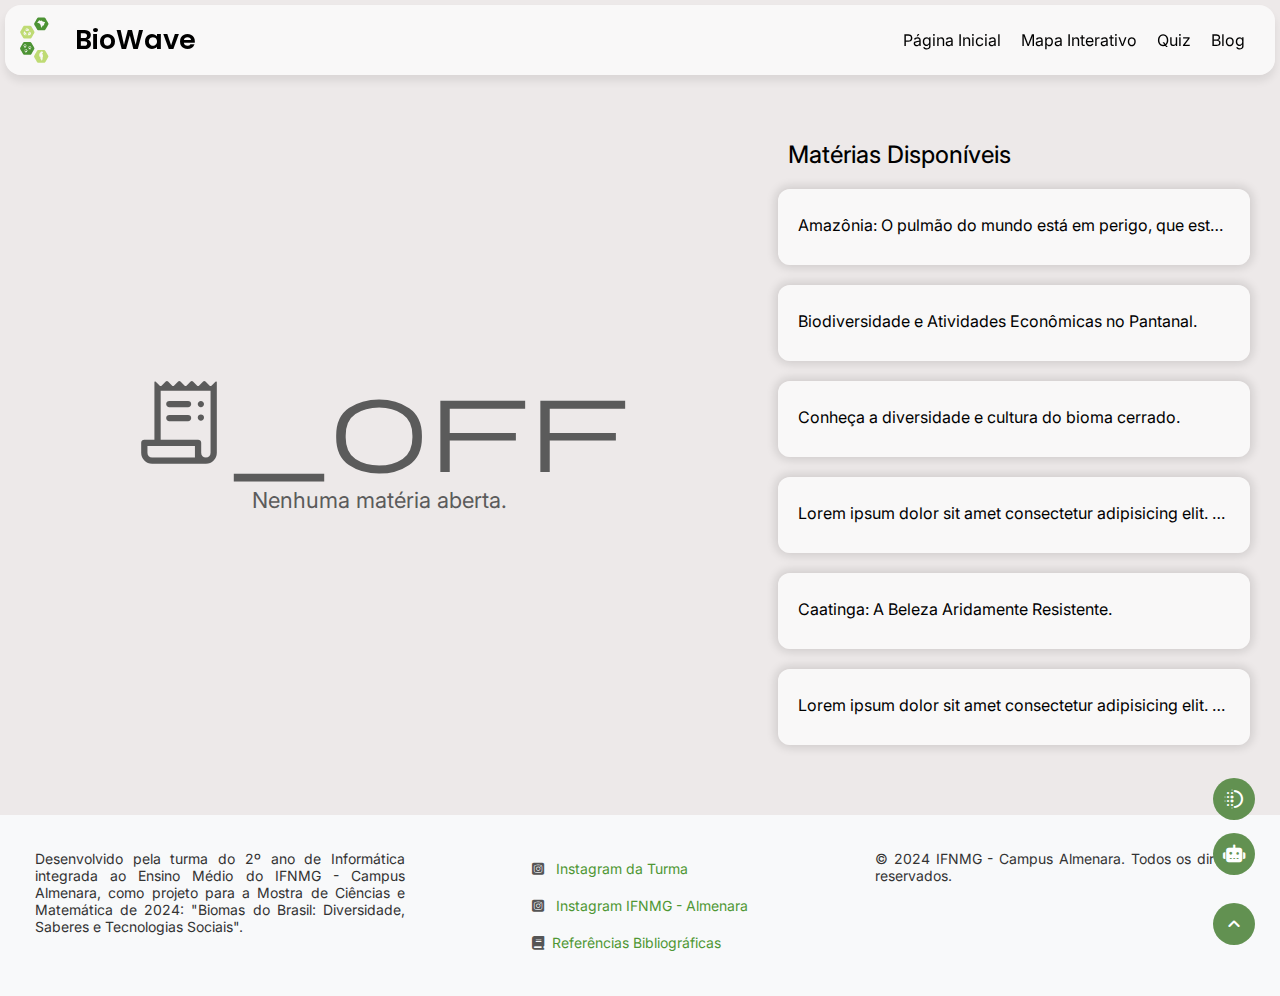
==== blog/index.html @ 3b33828f "correção de nome, título chatbot" ====
<!DOCTYPE html>
<html lang="pt-Br">
  <head>
    <meta charset="UTF-8" />
    <meta name="viewport" content="width=device-width, initial-scale=1.0" />
    <title>Blog</title>
    <link rel="stylesheet" href="../source/css/global.css" />
    <link rel="stylesheet" href="source/blog.css">
    <link rel="icon" href="../favicon.png" type="image/png" />
  </head>
  <body>
    <!-- Começo dos elementos do Header -->
    <header>
      <div class="partesHeader">
        <img class="logo" alt="Logo do site" src="../img/logo.svg" />
        <h1 class="title">BioWave</h1>
      </div>
      <div class="partesHeader headerDireita">
        <a class="buttonHeader" href="../">Página Inicial</a>
        <a class="buttonHeader" href="../mapa-interativo/">Mapa Interativo</a>
        <a class="buttonHeader" href="../quiz/">Quiz</a>
        <a class="buttonHeader" href="../blog/">Blog</a>

        <button id="buttonMenu" class="buttonMenu" onclick="dropdown()">
          <i class="fa-solid fa-bars"></i>
        </button>
      </div>
    </header>
    <div id="menuHeader" class="menuHeader">
      <div class="menuConteudo">
        <a href="../">Página Inicial</a>
        <a href="../mapa-interativo/">Mapa Interativo</a>
        <a href="../quiz/">Quiz</a>
        <a href="../blog/">Blog</a>
      </div>
    </div>
    <!-- Fim dos elementos do Header -->

    <!-- Começo do modal -->
    <div class="modal" id="modalExpandir" style="display: none">
      <div class="conteudoModal">
        <button class="close buttonStyle" onclick="fecharModal(this)">
          <i class="fa-solid fa-xmark"></i>
        </button>
        <h1 id="title"></h1>
        <p class="text"></p>
      </div>
    </div>
    <!-- Fim do modal -->

    <!-- Começo chatbot -->
    <button class="btChatbot" onclick="abrirChatbot()" title="Abrir/Fechar ChatBot">
      <i class="fa-solid fa-robot"></i>
    </button>
    <div class="chatbot hide" id="chatbot">
      <div class="topoChat">
        <button class="expandirChat" onclick="expandirChat(this)">
          <i class="fa-solid fa-up-right-and-down-left-from-center"></i>
        </button>
        <h2>ChatBot</h2>
      </div>

      <button class="close buttonStyle" onclick="fecharChatBot()">
        <i class="fa-solid fa-xmark"></i>
      </button>
      <div class="caixaMensagensChatbot"></div>

      <div class="inputMensagem">
        <input
          type="text"
          id="inputText"
          placeholder="Escreva sua mensagem..."
        />
        <button class="enviarMensagem">
          <i class="fa-solid fa-paper-plane"></i>
        </button>
      </div>
    </div>
    <!-- Fim chatbot -->

    <!-- Blur switch -->
    <button class="blurSwitch" id="blurSwitch" onclick="blurSwitch()" title="Ativar/Desativar Blur">
      <span class="material-symbols-rounded">
        deblur
      </span>
    </button>
    <!-- Fim blur switch -->

    <!-- Voltar ao topo -->
    <button class="voltarTopo" id="voltarTopo" onclick="voltarTopo()" title="Voltar ao Topo">
      <span class="material-symbols-rounded">
      keyboard_arrow_up
      </span>
    </button>
    <!-- Fim voltar ao topo -->

    <div id="materiaNaoAberta">
      <span class="material-symbols-rounded">receipt_long_off</span>
      Nenhuma matéria aberta.
    </div>

    <div class="materia" id="materia">

      <button class="close buttonStyle" id="materiabtn" onclick="fecharMateria()">
        <i class="fa-solid fa-xmark"></i>
      </button>

      <div class="tituloMateria"></div>
      <img src="" alt="" class="imgMateria">
      <div class="descricaoImagemMateria"></div>
      <div class="conteudoMateria">
      </div>
      <div class="creditosAutorMateria">
        <img src="" alt="" class="imgAutor">
        <div class="info">
          <div class="nome"></div>
          <div class="minibio"></div>
        </div>
      </div>
    </div>

    <div class="todasAsMaterias">

      <h2 class="titulo">Matérias Disponíveis</h2>

      <div class="itemMateria" onclick="carregarMateria(this)" code="1">
        <p class="titulo">Amazônia: O pulmão do mundo está em perigo, que está em jogo?</p>
      </div>

      <div class="itemMateria" onclick="carregarMateria(this)" code="2">
        <p class="titulo">Biodiversidade e Atividades Econômicas no Pantanal.</p>
      </div>

      <div class="itemMateria" onclick="carregarMateria(this)" code="3">
        <p class="titulo">Conheça a diversidade e cultura do bioma cerrado.</p>
      </div>

      <div class="itemMateria" onclick="carregarMateria(this)" code="4">
        <p class="titulo">Lorem ipsum dolor sit amet consectetur adipisicing elit. Corporis neque laboriosam libero incidunt.</p>
      </div>

      <div class="itemMateria" onclick="carregarMateria(this)" code="5">
        <p class="titulo">Caatinga: A Beleza Aridamente Resistente.</p>
      </div>

      <div class="itemMateria" onclick="carregarMateria(this)" code="6">
        <p class="titulo">Lorem ipsum dolor sit amet consectetur adipisicing elit. Corporis neque laboriosam libero incidunt.</p>
      </div>
    </div>
    
    <!-- Começo footer -->
    <footer>
      <div class="blocoFooter">
        <p>
          Desenvolvido pela turma do 2º ano de Informática integrada ao Ensino
          Médio do IFNMG - Campus Almenara, como projeto para a Mostra de
          Ciências e Matemática de 2024: "Biomas do Brasil: Diversidade, Saberes
          e Tecnologias Sociais".
        </p>
      </div>
      <div class="blocoFooter">
        <div class="redesSociais">
          <span class="itemFooter"
            ><i class="fa-brands fa-square-instagram"></i>
            <a
              href="https://www.instagram.com/info0123_?igsh=MXBubXM1MjBkZDllaw=="
              >Instagram da Turma</a
            ></span
          >
          <span
            ><i class="fa-brands fa-square-instagram"></i>
            <a href="https://www.instagram.com/almenara_ifnmg/"
              >Instagram IFNMG - Almenara</a
            ></span
          >
          <span
            ><i class="fa-solid fa-book"></i
            ><a href="/referencias/">Referências Bibliográficas</a></span
          >
        </div>
      </div>
      <div class="blocoFooter">
        <p>
          &copy; 2024 IFNMG - Campus Almenara. Todos os direitos reservados.
        </p>
      </div>
    </footer>
    <!-- Fim footer -->
    </div>
  </body>
</html>
<script src="source/blog.js"></script>
<script src="../source/global.js"></script>
---- source/css/global.css ----
@import url("quiz.css");
@import url("https://fonts.googleapis.com/css2?family=Inter:wght@100;200;300;400;500;600;700;800;900&family=Poppins:wght@100;200;300;400;500;600;700;800;900&display=swap");
@import url("https://fonts.googleapis.com/css2?family=Noto+Serif:ital,wght@0,100..900;1,100..900&display=swap");
@import url("https://cdnjs.cloudflare.com/ajax/libs/font-awesome/6.6.0/css/all.min.css");
@import url("https://fonts.googleapis.com/css2?family=Material+Symbols+Rounded:opsz,wght,FILL,GRAD@24,400,1,0");
@import url("https://fonts.googleapis.com/css2?family=Gotu&display=swap");

:root {
  --cor-background: #ede9e9;
  --cor-header: #ffffffad;
  --cor-box-background: #ffffffad;
  --cor-fundo-elementos: #bcbcbca9;
  --cor-texto: #000000;
}

body {
  font-family: "Inter", sans-serif;
  margin: 0;
  background-color: var(--cor-background);
}

header {
  border-radius: 16px;
  margin: 5px;
  display: flex;
  align-items: center;
  background-color: var(--cor-header);
  justify-content: space-between;
  height: 70px;
  z-index: 5;
  backdrop-filter: blur(15px);
  box-shadow: 0px 6px 8px 0px #00000015;
  position: fixed;
  top: 0;
  width: calc(100% - 10px);
}

header .title {
  font-weight: 600;
  font-family: "Poppins", sans-serif;
}

.partesHeader {
  height: 100%;
  display: flex;
  align-items: center;
}

header .title {
  user-select: none;
  font-size: 27px;
}

header .buttonHeader {
  text-decoration: none;
  position: relative;
  background-color: #00000000;
  color: #000;
  border: none;
  cursor: pointer;
  font-size: 16px;
  margin-left: 20px;
}

header .buttonHeader::after {
  transform: translateX(-50%) translateY(5px);
  content: "";
  position: absolute;
  background-color: #326f34;
  width: 0;
  height: 1px;
  bottom: 0;
  left: 50%;
  transition: width 0.3s ease-out;
}

.buttonMenu {
  cursor: pointer;
  display: none;
  background-color: #00000000;
  font-size: 26px;
  border: none;
  color: #000;
}

.menuHeader {
  z-index: 2;
  pointer-events: none;
  opacity: 0;
  transform: translateY(-10px);
  backdrop-filter: blur(15px);
  padding: 10px;
  padding-bottom: 0px;
  border-radius: 12px;
  position: fixed;
  right: 5px;
  top: 80px;
  background-color: var(--cor-box-background);
  width: 150px;
  height: auto;
  transition: opacity 0.2s ease-out, transform 0.2s ease-out;
}

.menuHeader.show {
  pointer-events: all;
  opacity: 1;
  transform: translateY(0px);
}

.menuConteudo {
  display: flex;
  flex-direction: column;
  justify-content: center;
  align-items: center;
}

.menuConteudo a {
  margin-bottom: 10px;
  border-radius: 8px;
  padding: 10px;
  background-color: #c5c5c565;
  width: calc(100% - 20px);
  text-decoration: none;
  color: #000;
}

.partesHeader .buttonHeader:hover::after {
  width: 100%;
}

.headerDireita {
  margin-right: 30px;
}

.logo {
  margin-left: 5px;
  margin-right: 5px;
  height: calc(100% - 10px);
}

::-webkit-scrollbar {
  width: 12px;
  height: 12px;
}

::-webkit-scrollbar-thumb {
  background-color: #bbbbbb;
  border-radius: 12px;
  border-width: 5px;
  border: 2px solid transparent;
  background-clip: padding-box;
}

::-webkit-scrollbar-thumb:hover {
  background-color: #a6a9aa;
}

::-webkit-scrollbar-thumb:active {
  background-color: #8c8c8c;
}

.butonStyle {
  z-index: 2;
}
.close {
  box-shadow: 0px 0px 8px rgba(0, 0, 0, 0.234);
  position: relative;
  display: flex;
  justify-content: center;
  align-items: center;
  position: absolute;
  cursor: pointer;
  background-color: #d24747;
  color: white;
  width: 28px;
  height: 28px;
  border: 0;
  border-radius: 8px;
  transition: background-color 0.2s ease, transform 0.2s ease-in-out;
}

.modal .close {
  top: -45px;
  right: 5px;
}

.close.hide {
  display: none;
}

.close.close::before {
  box-shadow: 0px 0px 12px rgba(0, 0, 0, 0.151);
  right: -5px;
  font-size: 0px;
  text-overflow: hidden;
  color: #000;
  padding: 10px;
  border-radius: 8px;
  z-index: -1;
  display: flex;
  align-items: center;
  height: 20px;
  background-color: #ffffffc0;
  position: absolute;
  content: "";
  opacity: 0;
  width: 0;
  transition: opacity 0.2s, width 0.2s ease-out, font-size, 0.4s;
}

.modal .close::before {
  content: "Fechar Modal";
}

.chatbot .close::before {
  content: "Fechar ChatBot";
}

.chatbot .close {
  right: 0px;
  top: -40px;
}

.close:hover.close::before {
  font-size: 13px;
  opacity: 1;
  width: calc(100% + 90px);
}

.close:hover {
  background-color: #b34040;
}

.modal {
  display: flex;
  align-items: center;
  justify-content: center;
  width: 100vw;
  height: 100vh;
  background-color: #00000053;
  z-index: 1000;
  position: fixed;
  backdrop-filter: blur(15px);
}

.conteudoModal {
  margin: 10px;
  padding: 0px;
  display: flex;
  align-items: center;
  flex-direction: column;
  justify-content: flex-start;
  position: relative;
  width: 90vw;
  max-width: 1300px;
  height: auto;
  background-color: #ffffffc0;
  border-radius: 14px;
  box-shadow: 0px 8px 8px rgba(0, 0, 0, 0.234);
}

.conteudoModal .text {
  line-height: 30px;
  text-align: justify;
  padding: 25px;
  font-size: 1.1em;
  overflow-y: auto;
  border-radius: 14px;
  width: calc(100% - 100px);
  height: auto;
  background-color: #94949470;
}

.modal #title {
  width: 100%;
  height: 50px;
  font-size: 1.9em;
  text-align: center;
  text-wrap: nowrap;
  text-overflow: ellipsis;
  overflow: hidden;
}

.blurSwitch {
  cursor: pointer;
  font-size: 18px;
  display: flex;
  align-items: center;
  justify-content: center;
  color: white;
  border: none;
  outline: none;
  position: fixed;
  bottom: 80px;
  right: 25px;
  height: 42px;
  width: 42px;
  border-radius: 50%;
  background-color: #629151;
  backdrop-filter: blur(15px);
  z-index: 10;
  transition: box-shadow 0.3s ease, transform 0.2s ease-in-out;
}

.blurSwitch:hover {
  box-shadow: 0px 0px 8px rgba(0, 0, 0, 0.234);
}
.blurSwitch:active {
  transform: scale(0.9);
}

.voltarTopo {
  cursor: pointer;
  font-size: 18px;
  display: flex;
  align-items: center;
  justify-content: center;
  color: white;
  border: none;
  outline: none;
  position: fixed;
  bottom: 135px;
  right: 25px;
  height: 42px;
  width: 42px;
  border-radius: 50%;
  background-color: #629151;
  backdrop-filter: blur(15px);
  z-index: 10;
  transition: box-shadow 0.3s ease, transform 0.2s ease-in-out;
}

.voltarTopo:hover {
  box-shadow: 0px 0px 8px rgba(0, 0, 0, 0.234);
}
.voltarTopo:active {
  transform: scale(0.9);
}

.btChatbot {
  cursor: pointer;
  font-size: 18px;
  display: flex;
  align-items: center;
  justify-content: center;
  color: white;
  border: none;
  outline: none;
  position: fixed;
  bottom: 25px;
  right: 25px;
  height: 42px;
  width: 42px;
  border-radius: 50%;
  background-color: #629151;
  backdrop-filter: blur(15px);
  z-index: 10;
  transition: box-shadow 0.3s ease, transform 0.2s ease-in-out;
}

.btChatbot:hover {
  box-shadow: 0px 0px 8px rgba(0, 0, 0, 0.234);
}
.btChatbot:active {
  transform: scale(0.9);
}

.chatbot {
  display: flex;
  align-items: flex-start;
  justify-content: center;
  z-index: 11;
  position: fixed;
  background-color: var(--cor-box-background);
  border-radius: 14px;
  backdrop-filter: blur(15px);
  height: 400px;
  width: 340px;
  bottom: 90px;
  box-shadow: 0px 8px 8px rgba(0, 0, 0, 0.234);
  right: 25px;
  transform: translateX(0);
  transition: transform 0.3s ease, width 0.35s ease-in-out,
    height 0.35s ease-in-out;
  padding-top: 40px;
}

.chatbot.hide {
  transform: translateX(calc(100% + 40px));
}

.chatbot .inputMensagem {
  width: 100%;
  display: flex;
  justify-content: center;
  align-items: center;
  position: absolute;
  bottom: 0;
  height: 55px;
  border-radius: 0px 0px 14px 14px;
  background-color: #7b7b7b47;
}

.chatbot .inputMensagem #inputText {
  padding-left: 15px;
  border-radius: 30px;
  height: 30px;
  background-color: #ffffff;
  border: none;
  outline: none;
  width: 180px;
  transition: width 0.35s ease-in-out;
}

.chatbot.expandido .inputMensagem #inputText {
  width: 550px;
  max-width: calc(100% - 140px);
}

.chatbot .inputMensagem .enviarMensagem {
  cursor: pointer;
  color: white;
  display: flex;
  justify-content: center;
  align-items: center;
  background-color: #6ea55a;
  margin-left: 10px;
  border: none;
  outline: none;
  height: 32px;
  width: 32px;
  border-radius: 30px;
  transition: background-color 0.2s, transform 0.07s ease-in-out;
}

.chatbot .inputMensagem .enviarMensagem:hover {
  background-color: #629151;
}

.chatbot .inputMensagem .enviarMensagem:active {
  transform: scale(0.9);
}

.chatbot .caixaMensagensChatbot {
  width: calc(100% - 20px);
  height: calc(100% - 75px);
  border-radius: 14px;
  margin-top: 10px;
  background-color: #7b7b7b47;
}

.chatbot.expandido {
  width: 70vw;
  height: 70vh;
}

.topoChat {
  margin-top: 5px;
  width: 100%;
  display: flex;
  align-items: center;
  height: 40px;
  position: absolute;
  justify-content: space-between;
  top: 0;
}

.topoChat h2 {
  user-select: none;
  position: absolute;
  width: 100%;
  text-align: center;
}

.topoChat .expandirChat {
  cursor: pointer;
  z-index: 1;
  height: 25px;
  width: 25px;
  border-radius: 5px;
  background-color: #00000000;
  border: none;
  margin-left: 10px;
  transition: background-color 0.2s ease;
}

.topoChat .expandirChat:hover {
  background-color: #cccccc70;
}

.caixaMensagensChatbot {
  display: flex;
  flex-direction: column;
  overflow-y: scroll;
  gap: 8px;
}

.caixaMensagensChatbot::-webkit-scrollbar {
  width: 10px;
  height: 10px;
}

.caixaMensagensChatbot::-webkit-scrollbar-track {
  background: #ffffff00;
  border-radius: 10px;
}

.message {
  margin: 10px;
  position: relative;
  max-width: 210px;
  padding-left: 8px;
  padding-right: 8px;
  font-size: 13px;
  color: #333;
  box-shadow: 0 1px 3px rgba(0, 0, 0, 0.1);
  word-wrap: break-word;
  transition: max-width 0.35s ease-in-out;
}

.chatbot.expandido .message {
  max-width: calc(100% - 110px);
}

.message.sender {
  border-radius: 14px 4px 14px 14px;
  background: #d1e7dd;
  align-self: flex-end;
}

.message.receiver {
  border-radius: 4px 14px 14px 14px;
  background: #f1f0f0;
  align-self: flex-start;
}

footer {
  margin-top: 50px;
  background-color: #f8f9fa;
  padding: 20px;
  display: grid;
  grid-template-columns: repeat(auto-fit, minmax(200px, 1fr));
  gap: 20px;
}

footer .blocoFooter {
  font-size: 14px;
  padding: 15px;
  text-align: justify;
  display: flex;
  align-items: center;
  flex-direction: column;
}

footer .blocoFooter p {
  margin: 0;
  color: #333;
}

footer .blocoFooter span {
  margin: 10px 0;
}

footer .itemFooter {
  margin-bottom: 10px;
}

footer a {
  color: #4f9734;
  text-decoration: none;
}

footer a:hover {
  text-decoration: underline;
}

footer i {
  margin-right: 8px;
  color: #555;
}

footer .redesSociais {
  display: flex;
  flex-direction: column;
}

@media (min-width: 920px) {
  .conteudoModal .text {
    padding: 20px;
    width: calc(100% - 70px);
  }

  .menuHeader {
    display: none !important;
  }
}

@media (max-width: 920px) {
  .chatbot.expandido {
    width: calc(100vw - 60px);
    height: 70vh;
  }

  .partesHeader .title {
    font-size: 1.4em;
  }

  .modal #title {
    width: 100%;
    height: 50px;
    font-size: 1.5em;
    text-align: center;
    text-wrap: nowrap;
    text-overflow: ellipsis;
    overflow: hidden;
  }

  .buttonMenu {
    display: block;
  }

  .buttonHeader {
    display: none;
  }

  .conteudoModal .text {
    font-size: 1em;
  }
  .conteudoModal {
    border-radius: 0;
    width: 100%;
    height: 100%;
    margin: 0;
  }

  .modal .close {
    top: 20px;
    right: 20px;
  }
}
---- blog/source/blog.css ----
body {
    display: grid;
    grid-template: auto auto auto auto auto;
    grid-template-columns: 1fr 1fr 1fr 1fr 1fr;
    column-gap: 10px;
    padding-top: 120px;
}

header {
    grid-column: 1 / 7;
}

.todasAsMaterias {
    position: relative;
    display: flex;
    flex-direction: column;
    align-items: center;
    grid-column: 4 / 7;
}

.materia {
    position: relative;
    display: flex;
    flex-direction: column;
    align-items: center;
    width: 100%;
    grid-column: 1 / 4;
}

#materiaNaoAberta {
    font-size: 22px;
    color: #5b5b5b;
    display: flex;
    align-items: center;
    justify-content: center;
    flex-direction: column;
    height: 100%;
    grid-column: 1 / 4;
}

#materiaNaoAberta .material-symbols-rounded {
    font-size: 100px;
    margin-bottom: 15px;
}

.itemMateria {
    margin-right: 20px;
    border-radius: 12px;
    padding: 10px 20px 10px 20px;
    margin-bottom: 20px;
    height: auto;
    background-color: var(--cor-box-background);
    text-align: center;
    width: calc(100% - 80px);
    transition: transform 0.2s ease;
    max-height: 100px;
    box-shadow: 0 0 10px 3px #0000001f;
}

.itemMateria:hover {
    cursor: pointer;
    transform: scale(1.01);
}

.itemMateria:active {
    transform: scale(0.98);
}

.itemMateria:hover .titulo {
    color: rgb(8, 67, 8);
}

.todasAsMaterias .titulo {
    width: calc(100% - 40px);
    font-weight: 450;
    text-align: justify;
    margin-bottom: 20px;
}

.itemMateria .titulo {
    text-overflow: ellipsis;
    white-space: nowrap;
    overflow: hidden; 
    font-weight: 400;
    width: 100%;
    text-align: justify;
}

.imgMateria {
    border-radius: 12px;
    width: calc(100% - 100px);
}

.tituloMateria {
    font-weight: 350;
    font-size: 1.5rem;
    width: calc(100% - 100px);
    margin: 50px;
}

.tituloMateria .dataMateria{
    font-weight: 350;
    font-size: 0.9rem;
    margin-top: 10px;
}

.descricaoImagemMateria {
    width: calc(100% - 100px);
    text-align: justify;
    margin-top: 10px;
    font-size: 0.9rem;
}

.conteudoMateria {
    width: calc(100% - 100px);
    text-align: justify;
    margin-top: 80px;
}

.creditosAutorMateria {
    display: flex;
    height: 100px;
    width: calc(100% - 100px);
    margin-top: 80px;
}

.imgAutor {
    border-radius: 14px;
    width: 100px;
    aspect-ratio: 4 / 4;
    object-fit: cover;
}

.info {
    margin-left: 20px;
    display: flex;
    flex-direction: column;
    justify-content: space-around;
    height: 100%;
}

.info .nome {
    font-weight: 600;
}

#materiabtn {
    right: 4%;
}

#materiabtn::before {
    content: 'Fechar Matéria';
}

footer {
    grid-column: 1 / 7;
}

@media (max-width: 920px) {
    body {
        column-gap: unset;
        grid-template: auto;
        grid-template-columns: 100vw;
    }

    header {
        grid-column: 1 / 2;
    }
    
    .todasAsMaterias {
        grid-column: 1 / 2;
    }
    
    .materia {
        grid-column: 1 / 2;
    }

    footer {
        grid-column: 1 / 2;
    }

    .todasAsMaterias {
        margin-top: 150px;
    }
    
    .itemMateria {
        margin-right: unset;
        border-radius: 12px;
        width: calc(100% - 80px);
    }

    .imgMateria {
        width: calc(100% - 50px);
    }
    
    .tituloMateria {
        width: calc(100% - 50px);
    }
    
    .descricaoImagemMateria {
        width: calc(100% - 50px);
    }
    
    .conteudoMateria {
        width: calc(100% - 50px);
    }
    
    .creditosAutorMateria {
        width: calc(100% - 50px);
    }
}
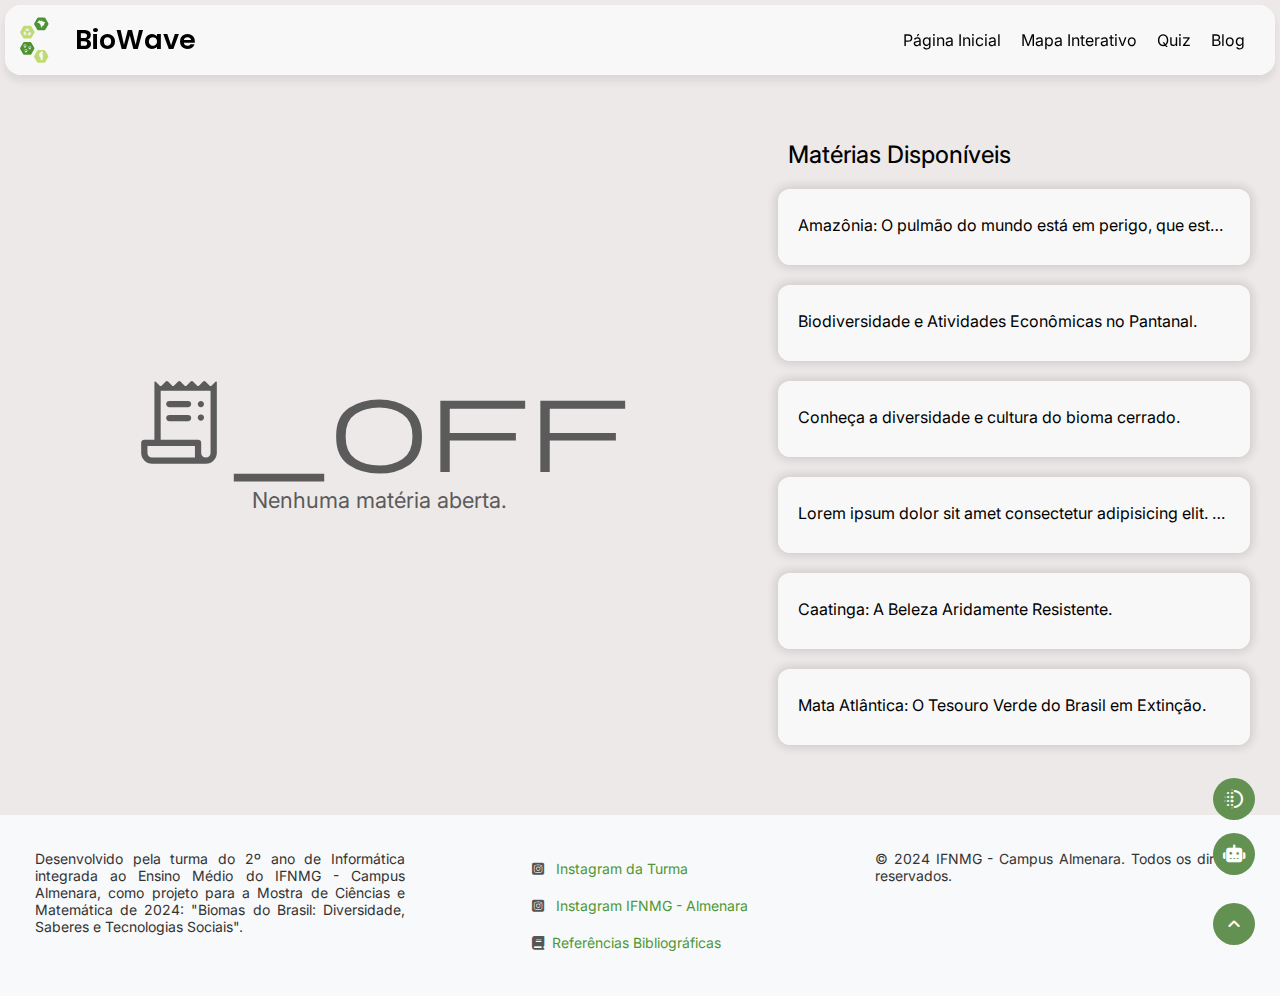
==== commit 09d7a055: "nova matéria "Mata Atlântica: O Tesouro Verde do Brasil em Extinção."" ====
--- a/blog/index.html
+++ b/blog/index.html
@@ -144,7 +144,7 @@
       </div>
 
       <div class="itemMateria" onclick="carregarMateria(this)" code="6">
-        <p class="titulo">Lorem ipsum dolor sit amet consectetur adipisicing elit. Corporis neque laboriosam libero incidunt.</p>
+        <p class="titulo">Mata Atlântica: O Tesouro Verde do Brasil em Extinção.</p>
       </div>
     </div>
     
--- a/source/css/global.css
+++ b/source/css/global.css
@@ -28,7 +28,7 @@
   justify-content: space-between;
   height: 70px;
   z-index: 5;
-  backdrop-filter: blur(15px);
+  backdrop-filter: blur(6px);
   box-shadow: 0px 6px 8px 0px #00000015;
   position: fixed;
   top: 0;
@@ -88,7 +88,7 @@
   pointer-events: none;
   opacity: 0;
   transform: translateY(-10px);
-  backdrop-filter: blur(15px);
+  backdrop-filter: blur(6px);
   padding: 10px;
   padding-bottom: 0px;
   border-radius: 12px;
@@ -240,7 +240,7 @@
   background-color: #00000053;
   z-index: 1000;
   position: fixed;
-  backdrop-filter: blur(15px);
+  backdrop-filter: blur(6px);
 }
 
 .conteudoModal {
@@ -297,7 +297,7 @@
   width: 42px;
   border-radius: 50%;
   background-color: #629151;
-  backdrop-filter: blur(15px);
+  backdrop-filter: blur(6px);
   z-index: 10;
   transition: box-shadow 0.3s ease, transform 0.2s ease-in-out;
 }
@@ -325,7 +325,7 @@
   width: 42px;
   border-radius: 50%;
   background-color: #629151;
-  backdrop-filter: blur(15px);
+  backdrop-filter: blur(6px);
   z-index: 10;
   transition: box-shadow 0.3s ease, transform 0.2s ease-in-out;
 }
@@ -353,7 +353,7 @@
   width: 42px;
   border-radius: 50%;
   background-color: #629151;
-  backdrop-filter: blur(15px);
+  backdrop-filter: blur(6px);
   z-index: 10;
   transition: box-shadow 0.3s ease, transform 0.2s ease-in-out;
 }
@@ -373,7 +373,7 @@
   position: fixed;
   background-color: var(--cor-box-background);
   border-radius: 14px;
-  backdrop-filter: blur(15px);
+  backdrop-filter: blur(6px);
   height: 400px;
   width: 340px;
   bottom: 90px;
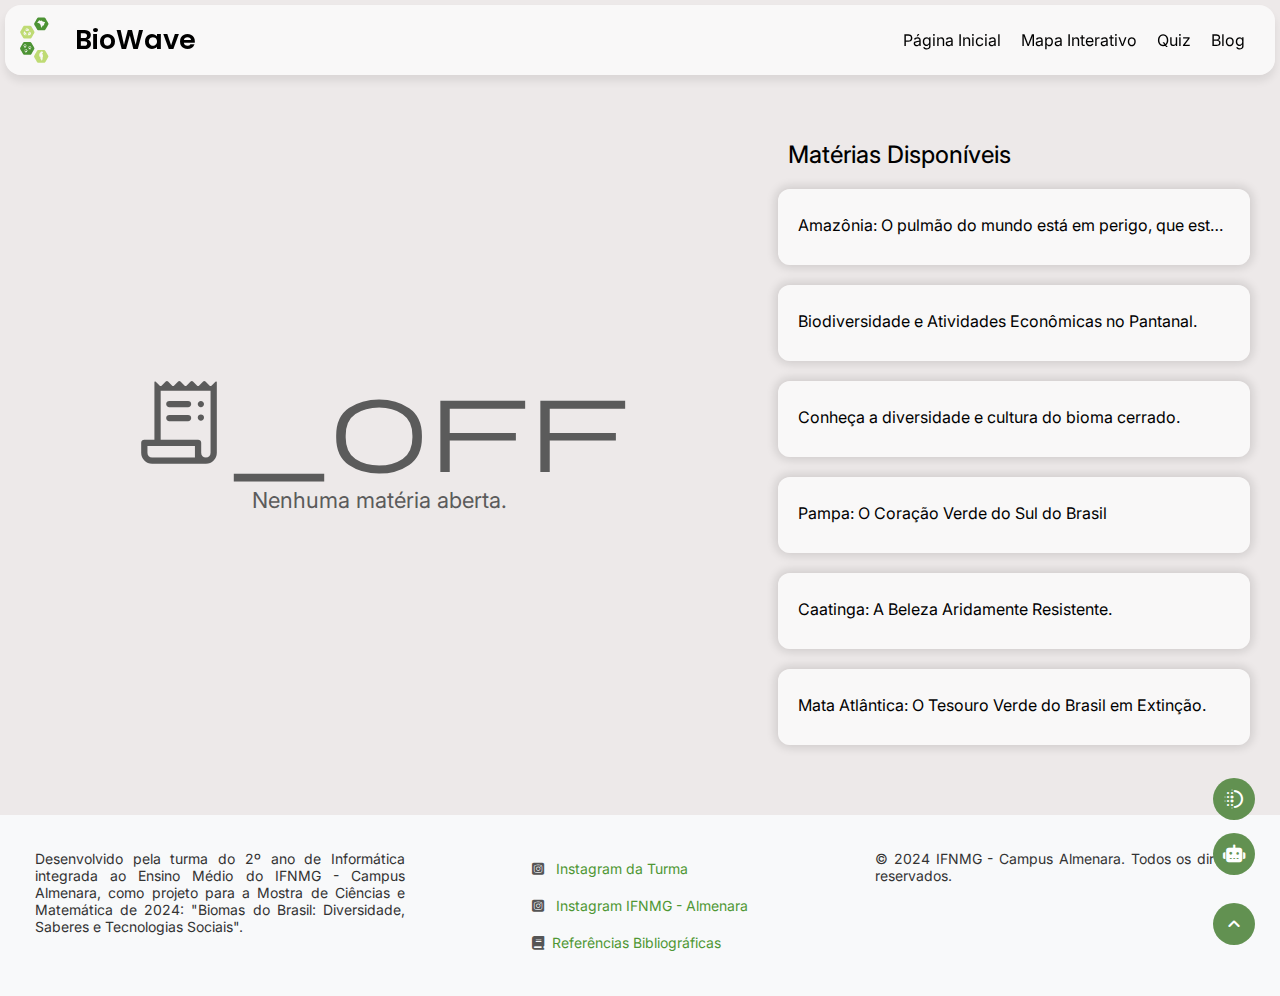
==== commit 7a0b108f: "blog: nova matéria "Pampa: O Coração Verde do Sul do Brasil" e melhorias na interface e manipulação" ====
--- a/blog/index.html
+++ b/blog/index.html
@@ -47,36 +47,49 @@
       </div>
     </div>
     <!-- Fim do modal -->
-
-    <!-- Começo chatbot -->
-    <button class="btChatbot" onclick="abrirChatbot()" title="Abrir/Fechar ChatBot">
-      <i class="fa-solid fa-robot"></i>
-    </button>
-    <div class="chatbot hide" id="chatbot">
-      <div class="topoChat">
-        <button class="expandirChat" onclick="expandirChat(this)">
+     <!-- Começo chatbot -->
+<button class="btChatbot" onclick="abrirOuFecharChatbot()" title="Abrir/Fechar ChatBot">
+  <i class="fa-solid fa-robot"></i>
+</button>
+<div id="corpoChatBot" class="chatbot hide">
+  <button class="close buttonStyle" onclick="fecharChatBot()">
+    <i class="fa-solid fa-xmark"></i>
+  </button>
+  <div class="topoChat">
+      <button class="expandirChat" onclick="expandirChat(this)">
           <i class="fa-solid fa-up-right-and-down-left-from-center"></i>
-        </button>
-        <h2>ChatBot</h2>
-      </div>
-
-      <button class="close buttonStyle" onclick="fecharChatBot()">
-        <i class="fa-solid fa-xmark"></i>
-      </button>
-      <div class="caixaMensagensChatbot"></div>
-
+      </button>
+      <h2>ChatBot</h2>
+  </div>
+
+  <div class="escolhaIcone" id="escolhaIcone">
+      <h1>Escolha um ícone:</h1>
+      <button class="botaoIcones" value="iconeAmarelo-removebg-preview.svg">
+          <img src="https://raw.githubusercontent.com/Fabito02/Mostra-de-Ciencias-e-Matematica-Info-0123-2024/main/chatbot/iconeAmarelo-removebg-preview.svg" alt="Ícone Amarelo" class="icone">
+      </button>
+      <button class="botaoIcones" value="iconeVerde-removebg-preview.svg">
+          <img src="https://raw.githubusercontent.com/Fabito02/Mostra-de-Ciencias-e-Matematica-Info-0123-2024/main/chatbot/iconeVerde-removebg-preview.svg" alt="Ícone Verde" class="icone">
+      </button>
+      <button class="botaoIcones" value="iconeVermelho-removebg-preview.svg">
+          <img src="https://raw.githubusercontent.com/Fabito02/Mostra-de-Ciencias-e-Matematica-Info-0123-2024/main/chatbot/iconeVermelho-removebg-preview.svg" alt="Ícone Vermelho" class="icone">
+      </button>
+      <button class="botaoIcones" value="iconeAzul-removebg-preview.svg">
+          <img src="https://raw.githubusercontent.com/Fabito02/Mostra-de-Ciencias-e-Matematica-Info-0123-2024/main/chatbot/iconeAzul-removebg-preview.svg" alt="Ícone Azul" class="icone">
+      </button>
+  </div>
+
+  <div class="caixaMensagensChatbot" id="caixaMensagensChatbot">
       <div class="inputMensagem">
-        <input
-          type="text"
-          id="inputText"
-          placeholder="Escreva sua mensagem..."
-        />
-        <button class="enviarMensagem">
-          <i class="fa-solid fa-paper-plane"></i>
-        </button>
-      </div>
-    </div>
-    <!-- Fim chatbot -->
+          <input type="text" id="pergunta" autocomplete="off" placeholder="Pergunte algo..." />
+          <button class="enviarMensagem" id="botao">
+              <i class="fa-solid fa-paper-plane"></i>
+          </button>
+      </div>
+  </div>
+</div>
+<script type="module" src="../source/chatbot.js"></script>
+<!-- Fim chatbot -->
+
 
     <!-- Blur switch -->
     <button class="blurSwitch" id="blurSwitch" onclick="blurSwitch()" title="Ativar/Desativar Blur">
@@ -107,7 +120,7 @@
 
       <div class="tituloMateria"></div>
       <img src="" alt="" class="imgMateria">
-      <div class="descricaoImagemMateria"></div>
+      <div class="dadosImagem"><span class="descricaoImagemMateria"></span><span class="fonteImagem"></span></div>
       <div class="conteudoMateria">
       </div>
       <div class="creditosAutorMateria">
@@ -136,7 +149,7 @@
       </div>
 
       <div class="itemMateria" onclick="carregarMateria(this)" code="4">
-        <p class="titulo">Lorem ipsum dolor sit amet consectetur adipisicing elit. Corporis neque laboriosam libero incidunt.</p>
+        <p class="titulo">Pampa: O Coração Verde do Sul do Brasil</p>
       </div>
 
       <div class="itemMateria" onclick="carregarMateria(this)" code="5">
--- a/source/css/global.css
+++ b/source/css/global.css
@@ -11,6 +11,14 @@
   --cor-box-background: #ffffffad;
   --cor-fundo-elementos: #bcbcbca9;
   --cor-texto: #000000;
+}
+
+a {
+  color: rgb(62, 153, 62);
+}
+
+a:visited {
+  color: rgb(62, 153, 62);
 }
 
 body {
@@ -365,173 +373,13 @@
   transform: scale(0.9);
 }
 
-.chatbot {
-  display: flex;
-  align-items: flex-start;
-  justify-content: center;
+
+#chatIframe {
+  position: fixed;
+  width: 100%;
+  height: 100%;
+  border: none;
   z-index: 11;
-  position: fixed;
-  background-color: var(--cor-box-background);
-  border-radius: 14px;
-  backdrop-filter: blur(6px);
-  height: 400px;
-  width: 340px;
-  bottom: 90px;
-  box-shadow: 0px 8px 8px rgba(0, 0, 0, 0.234);
-  right: 25px;
-  transform: translateX(0);
-  transition: transform 0.3s ease, width 0.35s ease-in-out,
-    height 0.35s ease-in-out;
-  padding-top: 40px;
-}
-
-.chatbot.hide {
-  transform: translateX(calc(100% + 40px));
-}
-
-.chatbot .inputMensagem {
-  width: 100%;
-  display: flex;
-  justify-content: center;
-  align-items: center;
-  position: absolute;
-  bottom: 0;
-  height: 55px;
-  border-radius: 0px 0px 14px 14px;
-  background-color: #7b7b7b47;
-}
-
-.chatbot .inputMensagem #inputText {
-  padding-left: 15px;
-  border-radius: 30px;
-  height: 30px;
-  background-color: #ffffff;
-  border: none;
-  outline: none;
-  width: 180px;
-  transition: width 0.35s ease-in-out;
-}
-
-.chatbot.expandido .inputMensagem #inputText {
-  width: 550px;
-  max-width: calc(100% - 140px);
-}
-
-.chatbot .inputMensagem .enviarMensagem {
-  cursor: pointer;
-  color: white;
-  display: flex;
-  justify-content: center;
-  align-items: center;
-  background-color: #6ea55a;
-  margin-left: 10px;
-  border: none;
-  outline: none;
-  height: 32px;
-  width: 32px;
-  border-radius: 30px;
-  transition: background-color 0.2s, transform 0.07s ease-in-out;
-}
-
-.chatbot .inputMensagem .enviarMensagem:hover {
-  background-color: #629151;
-}
-
-.chatbot .inputMensagem .enviarMensagem:active {
-  transform: scale(0.9);
-}
-
-.chatbot .caixaMensagensChatbot {
-  width: calc(100% - 20px);
-  height: calc(100% - 75px);
-  border-radius: 14px;
-  margin-top: 10px;
-  background-color: #7b7b7b47;
-}
-
-.chatbot.expandido {
-  width: 70vw;
-  height: 70vh;
-}
-
-.topoChat {
-  margin-top: 5px;
-  width: 100%;
-  display: flex;
-  align-items: center;
-  height: 40px;
-  position: absolute;
-  justify-content: space-between;
-  top: 0;
-}
-
-.topoChat h2 {
-  user-select: none;
-  position: absolute;
-  width: 100%;
-  text-align: center;
-}
-
-.topoChat .expandirChat {
-  cursor: pointer;
-  z-index: 1;
-  height: 25px;
-  width: 25px;
-  border-radius: 5px;
-  background-color: #00000000;
-  border: none;
-  margin-left: 10px;
-  transition: background-color 0.2s ease;
-}
-
-.topoChat .expandirChat:hover {
-  background-color: #cccccc70;
-}
-
-.caixaMensagensChatbot {
-  display: flex;
-  flex-direction: column;
-  overflow-y: scroll;
-  gap: 8px;
-}
-
-.caixaMensagensChatbot::-webkit-scrollbar {
-  width: 10px;
-  height: 10px;
-}
-
-.caixaMensagensChatbot::-webkit-scrollbar-track {
-  background: #ffffff00;
-  border-radius: 10px;
-}
-
-.message {
-  margin: 10px;
-  position: relative;
-  max-width: 210px;
-  padding-left: 8px;
-  padding-right: 8px;
-  font-size: 13px;
-  color: #333;
-  box-shadow: 0 1px 3px rgba(0, 0, 0, 0.1);
-  word-wrap: break-word;
-  transition: max-width 0.35s ease-in-out;
-}
-
-.chatbot.expandido .message {
-  max-width: calc(100% - 110px);
-}
-
-.message.sender {
-  border-radius: 14px 4px 14px 14px;
-  background: #d1e7dd;
-  align-self: flex-end;
-}
-
-.message.receiver {
-  border-radius: 4px 14px 14px 14px;
-  background: #f1f0f0;
-  align-self: flex-start;
 }
 
 footer {
@@ -596,10 +444,6 @@
 }
 
 @media (max-width: 920px) {
-  .chatbot.expandido {
-    width: calc(100vw - 60px);
-    height: 70vh;
-  }
 
   .partesHeader .title {
     font-size: 1.4em;
@@ -638,3 +482,263 @@
     right: 20px;
   }
 }
+
+
+
+/* Chatbot */
+
+.conteinerIconeChat,
+.conteinerIconeUsuario,
+.iconeImg, .icone {
+  width: 35px;
+  height: 35px;
+  border-radius: 50%;
+  aspect-ratio: 4 / 4;
+}
+
+#icone {
+  width: 100%;
+  height: 100%;
+}
+
+.escolhaIcone {
+  font-size: 10px;
+  position: absolute;
+  align-self: center;
+  text-align: center;
+  background-color: #ffffff;
+  border-radius: 16px;
+  width: calc(100% - 80px);
+  max-width: 300px;
+  padding: 20px;
+}
+
+.botaoIcones {
+  border: none;
+  border-radius: 90px;
+  padding: 0px;
+  width: 40px;
+  height: 40px;
+  transition: transform 0.2s ease;
+  margin: 2px;
+  cursor: pointer;
+}
+.botaoIcones:hover {
+  transform: scale(1.1);
+}
+
+.iconeRobo {
+  height: 70px;
+  width: 70px;
+}
+.animacao3Pontos {
+  height: 30px;
+  width: 30px;
+  filter: brightness(50%);
+}
+
+.chatbot {
+  display: flex;
+  justify-content: center;
+  background-color: var(--cor-box-background);
+  border-radius: 14px;
+  backdrop-filter: blur(6px);
+  height: 400px;
+  width: 340px;
+  box-shadow: 0px 8px 8px rgba(0, 0, 0, 0.234);
+  transform: translateX(0);
+  transition: transform 0.3s ease, width 0.35s ease-in-out, height 0.35s ease-in-out;
+  padding-top: 40px;
+  position: fixed;
+  right: 20px;
+  bottom: 90px;
+  z-index: 11;
+}
+
+.chatbot.hide {
+  transform: translateX(calc(100% + 40px));
+}
+
+.chatbot .inputMensagem {
+  width: 100%;
+  display: flex;
+  justify-content: center;
+  align-items: center;
+  position: absolute;
+  bottom: 0;
+  height: 55px;
+  border-radius: 0px 0px 14px 14px;
+  background-color: #7b7b7b47;
+  transform: translateX(-10px);
+}
+
+.chatbot .inputMensagem #pergunta {
+  padding-left: 15px;
+  border-radius: 30px;
+  height: 30px;
+  background-color: #ffffff;
+  border: none;
+  outline: none;
+  width: 180px;
+  transition: width 0.35s ease-in-out;
+}
+
+.chatbot.expandido .inputMensagem #pergunta {
+  width: 550px;
+  max-width: calc(100% - 140px);
+}
+
+.chatbot .inputMensagem .enviarMensagem {
+  cursor: pointer;
+  color: white;
+  display: flex;
+  justify-content: center;
+  align-items: center;
+  background-color: #6ea55a;
+  margin-left: 10px;
+  border: none;
+  outline: none;
+  height: 32px;
+  width: 32px;
+  border-radius: 30px;
+  transition: background-color 0.2s, transform 0.07s ease-in-out;
+}
+
+.chatbot .inputMensagem .enviarMensagem:hover {
+  background-color: #629151;
+}
+
+.chatbot .inputMensagem .enviarMensagem:active {
+  transform: scale(0.9);
+}
+
+.chatbot .caixaMensagensChatbot {
+  width: calc(100% - 20px);
+  height: calc(100% - 75px);
+  border-radius: 14px;
+  margin-top: 10px;
+  background-color: #7b7b7b47;
+}
+
+.chatbot.expandido {
+  width: 70vw;
+  height: 70vh;
+}
+
+.topoChat {
+  margin-top: 5px;
+  width: 100%;
+  display: flex;
+  align-items: center;
+  height: 40px;
+  position: absolute;
+  justify-content: space-between;
+  top: 0;
+}
+
+.topoChat h2 {
+  user-select: none;
+  position: absolute;
+  width: 100%;
+  text-align: center;
+}
+
+.topoChat .expandirChat {
+  cursor: pointer;
+  z-index: 1;
+  height: 25px;
+  width: 25px;
+  border-radius: 5px;
+  background-color: #00000000;
+  border: none;
+  margin-left: 10px;
+  transition: background-color 0.2s ease;
+}
+
+.topoChat .expandirChat:hover {
+  background-color: #cccccc70;
+}
+
+.caixaMensagensChatbot {
+  display: flex;
+  flex-direction: column;
+  overflow-y: scroll;
+  gap: 8px;
+}
+
+.caixaMensagensChatbot::-webkit-scrollbar {
+  width: 10px;
+  height: 10px;
+}
+
+.caixaMensagensChatbot::-webkit-scrollbar-track {
+  background: #ffffff00;
+  border-radius: 10px;
+}
+
+.chatbot.expandido .RespostaDoChatBot,
+.chatbot.expandido .PerguntasDousuario {
+  max-width: calc(100% - 110px);
+}
+
+.divPaiRespostaDoChatBot,
+.divPaiPergunta {
+  display: flex;
+}
+
+.divPaiRespostaDoChatBot {
+  display: flex;
+  width: calc(100% - 10px);
+  justify-content: flex-start;
+  margin-left: 10px;
+}
+
+.divPaiPergunta {
+  display: flex;
+  width: calc(100% - 10px);
+  justify-content: flex-end;
+  margin-right: 10px;
+}
+
+.PerguntasDousuario {
+  border-radius: 14px 4px 14px 14px;
+  background: #d4fac5;
+  margin: 10px;
+  max-width: 210px;
+  padding-left: 8px;
+  padding-right: 8px;
+  font-size: 13px;
+  color: #333;
+  box-shadow: 0 1px 3px rgba(0, 0, 0, 0.1);
+  word-wrap: break-word;
+  padding: 10px;
+  transition: max-width 0.35s ease-in-out;
+}
+
+.RespostaDoChatBot {
+  border-radius: 4px 14px 14px 14px;
+  background: #f1f0f0;
+  margin: 10px;
+  max-width: 210px;
+  padding-left: 8px;
+  padding-right: 8px;
+  font-size: 13px;
+  color: #333;
+  box-shadow: 0 1px 3px rgba(0, 0, 0, 0.1);
+  word-wrap: break-word;
+  padding: 10px;
+  transition: max-width 0.35s ease-in-out;
+}
+
+.containerPerguntasERespostas {
+  width: 100%;
+}
+
+@media (max-width: 920px) {
+  .chatbot.expandido {
+    width: calc(100vw - 60px);
+    height: 70vh;
+  }
+}
+
+/* Fim Chatbot */--- a/blog/source/blog.css
+++ b/blog/source/blog.css
@@ -104,11 +104,15 @@
     margin-top: 10px;
 }
 
-.descricaoImagemMateria {
+.dadosImagem {
     width: calc(100% - 100px);
     text-align: justify;
     margin-top: 10px;
     font-size: 0.9rem;
+}
+
+.fonteImagem {
+    margin-left: 5px;
 }
 
 .conteudoMateria {
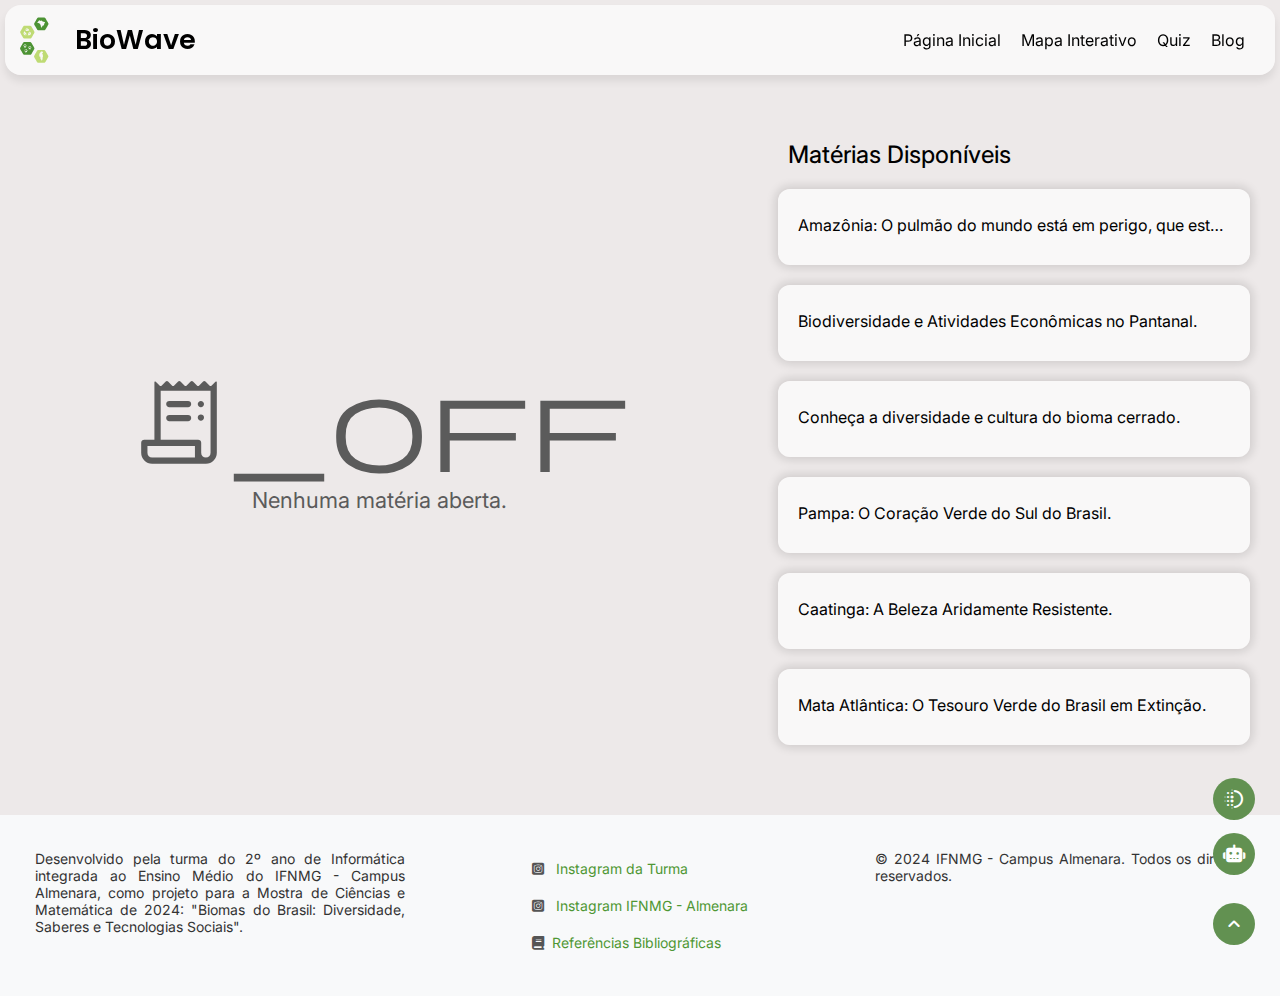
==== commit deb81980: "feat: links com hash específico leva a cada matéria e outras melhorias" ====
--- a/blog/index.html
+++ b/blog/index.html
@@ -136,29 +136,29 @@
 
       <h2 class="titulo">Matérias Disponíveis</h2>
 
-      <div class="itemMateria" onclick="carregarMateria(this)" code="1">
+      <a class="itemMateria" onclick="carregarMateria(this)" code="1" href="#Amazônia: O pulmão do mundo está em perigo, que está em jogo?">
         <p class="titulo">Amazônia: O pulmão do mundo está em perigo, que está em jogo?</p>
-      </div>
-
-      <div class="itemMateria" onclick="carregarMateria(this)" code="2">
+      </a>
+
+      <a class="itemMateria" onclick="carregarMateria(this)" code="2" href="#Biodiversidade e Atividades Econômicas no Pantanal.">
         <p class="titulo">Biodiversidade e Atividades Econômicas no Pantanal.</p>
-      </div>
-
-      <div class="itemMateria" onclick="carregarMateria(this)" code="3">
+      </a>
+
+      <a class="itemMateria" onclick="carregarMateria(this)" code="3" href="#Conheça a diversidade e cultura do bioma cerrado.">
         <p class="titulo">Conheça a diversidade e cultura do bioma cerrado.</p>
-      </div>
-
-      <div class="itemMateria" onclick="carregarMateria(this)" code="4">
-        <p class="titulo">Pampa: O Coração Verde do Sul do Brasil</p>
-      </div>
-
-      <div class="itemMateria" onclick="carregarMateria(this)" code="5">
+      </a>
+
+      <a class="itemMateria" onclick="carregarMateria(this)" code="4" href="#Pampa: O Coração Verde do Sul do Brasil.">
+        <p class="titulo">Pampa: O Coração Verde do Sul do Brasil.</p>
+      </a>
+
+      <a class="itemMateria" onclick="carregarMateria(this)" code="5" href="#Caatinga: A Beleza Aridamente Resistente.">
         <p class="titulo">Caatinga: A Beleza Aridamente Resistente.</p>
-      </div>
-
-      <div class="itemMateria" onclick="carregarMateria(this)" code="6">
+      </a>
+
+      <a class="itemMateria" onclick="carregarMateria(this)" code="6" href="#Mata Atlântica: O Tesouro Verde do Brasil em Extinção.">
         <p class="titulo">Mata Atlântica: O Tesouro Verde do Brasil em Extinção.</p>
-      </div>
+      </a>
     </div>
     
     <!-- Começo footer -->
--- a/blog/source/blog.css
+++ b/blog/source/blog.css
@@ -44,6 +44,8 @@
 }
 
 .itemMateria {
+    color: black !important;
+    text-decoration: none;
     margin-right: 20px;
     border-radius: 12px;
     padding: 10px 20px 10px 20px;
@@ -200,7 +202,7 @@
         width: calc(100% - 50px);
     }
     
-    .descricaoImagemMateria {
+    .dadosImagem {
         width: calc(100% - 50px);
     }
     
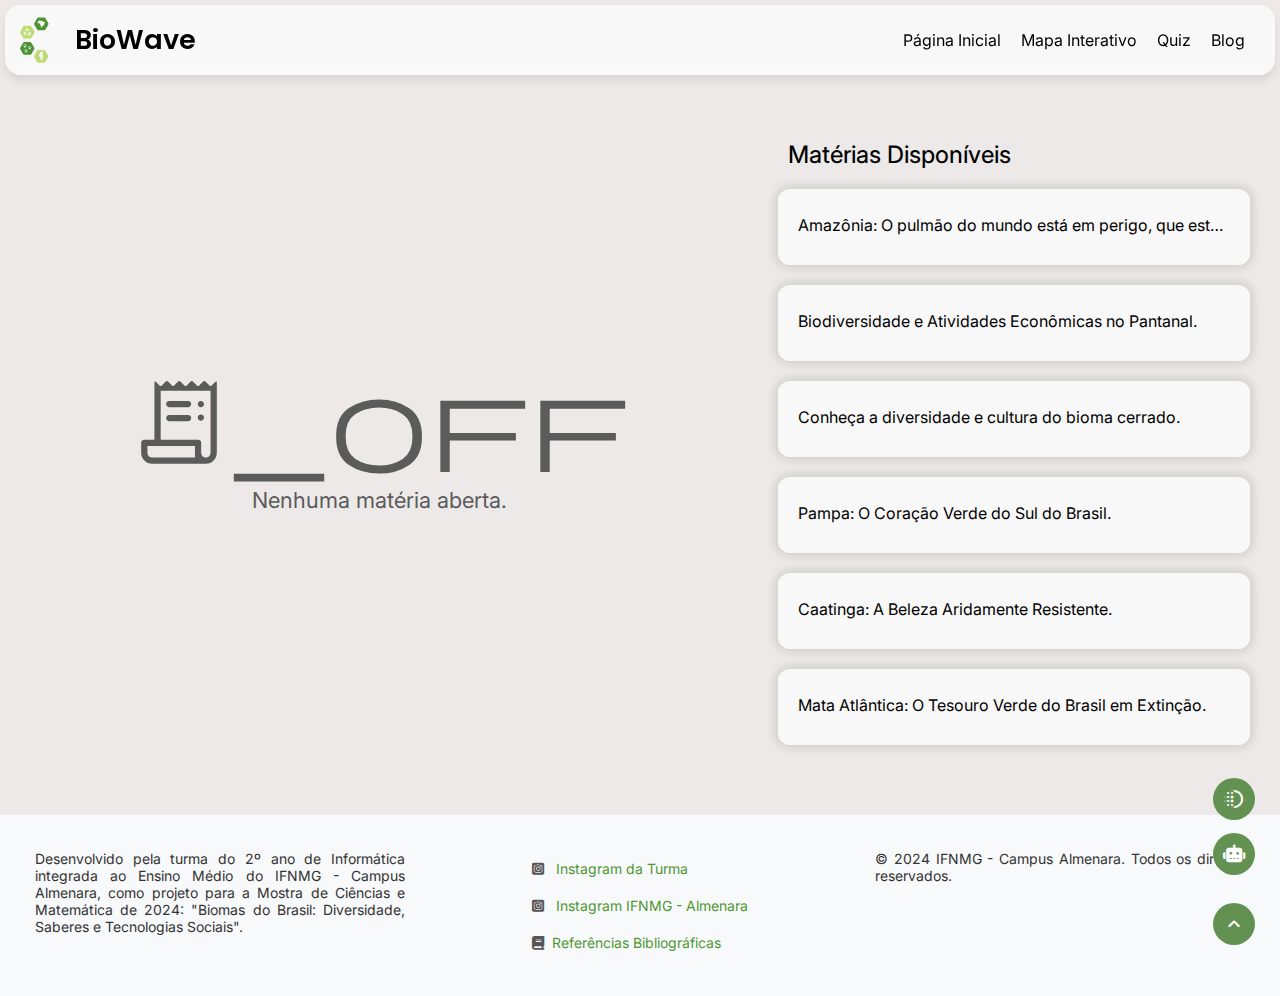
==== commit 8d0f651e: "script reposicionado (chatbot)" ====
--- a/blog/index.html
+++ b/blog/index.html
@@ -87,7 +87,6 @@
       </div>
   </div>
 </div>
-<script type="module" src="../source/chatbot.js"></script>
 <!-- Fim chatbot -->
 
 
@@ -204,3 +203,4 @@
 </html>
 <script src="source/blog.js"></script>
 <script src="../source/global.js"></script>
+<script type="module" src="../source/chatbot.js"></script>
--- a/source/css/global.css
+++ b/source/css/global.css
@@ -36,7 +36,7 @@
   justify-content: space-between;
   height: 70px;
   z-index: 5;
-  backdrop-filter: blur(6px);
+  backdrop-filter: blur(8px);
   box-shadow: 0px 6px 8px 0px #00000015;
   position: fixed;
   top: 0;
@@ -96,7 +96,7 @@
   pointer-events: none;
   opacity: 0;
   transform: translateY(-10px);
-  backdrop-filter: blur(6px);
+  backdrop-filter: blur(4px);
   padding: 10px;
   padding-bottom: 0px;
   border-radius: 12px;
@@ -248,7 +248,7 @@
   background-color: #00000053;
   z-index: 1000;
   position: fixed;
-  backdrop-filter: blur(6px);
+  backdrop-filter: blur(4px);
 }
 
 .conteudoModal {
@@ -305,7 +305,7 @@
   width: 42px;
   border-radius: 50%;
   background-color: #629151;
-  backdrop-filter: blur(6px);
+  backdrop-filter: blur(4px);
   z-index: 10;
   transition: box-shadow 0.3s ease, transform 0.2s ease-in-out;
 }
@@ -333,7 +333,7 @@
   width: 42px;
   border-radius: 50%;
   background-color: #629151;
-  backdrop-filter: blur(6px);
+  backdrop-filter: blur(4px);
   z-index: 10;
   transition: box-shadow 0.3s ease, transform 0.2s ease-in-out;
 }
@@ -361,7 +361,7 @@
   width: 42px;
   border-radius: 50%;
   background-color: #629151;
-  backdrop-filter: blur(6px);
+  backdrop-filter: blur(4px);
   z-index: 10;
   transition: box-shadow 0.3s ease, transform 0.2s ease-in-out;
 }
@@ -372,7 +372,6 @@
 .btChatbot:active {
   transform: scale(0.9);
 }
-
 
 #chatIframe {
   position: fixed;
@@ -444,7 +443,6 @@
 }
 
 @media (max-width: 920px) {
-
   .partesHeader .title {
     font-size: 1.4em;
   }
@@ -483,13 +481,12 @@
   }
 }
 
-
-
 /* Chatbot */
 
 .conteinerIconeChat,
 .conteinerIconeUsuario,
-.iconeImg, .icone {
+.iconeImg,
+.icone {
   width: 35px;
   height: 35px;
   border-radius: 50%;
@@ -542,12 +539,13 @@
   justify-content: center;
   background-color: var(--cor-box-background);
   border-radius: 14px;
-  backdrop-filter: blur(6px);
+  backdrop-filter: blur(4px);
   height: 400px;
   width: 340px;
   box-shadow: 0px 8px 8px rgba(0, 0, 0, 0.234);
   transform: translateX(0);
-  transition: transform 0.3s ease, width 0.35s ease-in-out, height 0.35s ease-in-out;
+  transition: transform 0.3s ease, width 0.35s ease-in-out,
+    height 0.35s ease-in-out;
   padding-top: 40px;
   position: fixed;
   right: 20px;
@@ -741,4 +739,4 @@
   }
 }
 
-/* Fim Chatbot */+/* Fim Chatbot */
